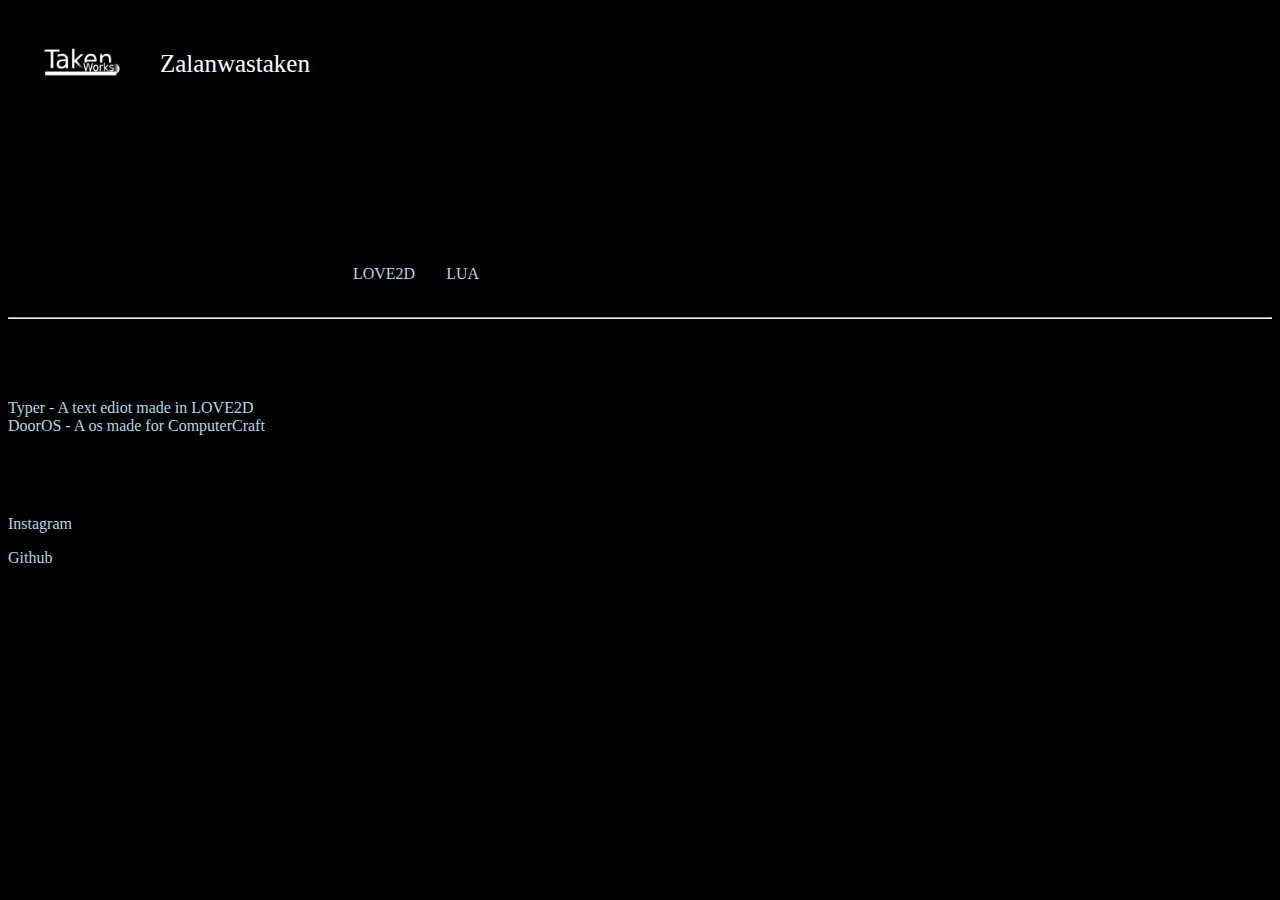
==== about.html @ b1d669b7 "Initial" ====
<!DOCTYPE html>
<html>
    <head>
        <meta name="viewport" content="width=device-width, initial-scale=1.0">
        <style>
            @import "about-style.css";
        </style>
    </head>
    <body bgcolor="black">
        <div class="headerdiv">
            <a href="./index.html"><img id="logoimage" src="./data/images/name.png" alt="logo" width="150" height="120"></a>
            <a class="nametab" href="./about.html">Zalanwastaken</a>
        </div>
        <div class="bodydiv">
            <p style="font-size: 40px;" align="center">Zalanwastaken</p>
            <p align="center" style="position: absolute; top: 200px; width: 100vw;">About me</p>
            <p>I love making games(and some other stuff ^_^) using <a href="https://love2d.org/">LOVE2D</a> and <a href="https://www.lua.org/">LUA</a><br>
            I make most of my stuff to be black and white like this site, I like how it looks</p>
            <hr>
            <h1>My stuff:</h1>
            <p><a href="https://github.com/zalanwastaken/typer">Typer - A text ediot made in LOVE2D</a><br>
            <a href="https://github.com/zalanwastaken/Door-os">DoorOS - A os made for ComputerCraft</a></p>
            <h1>Socials</h1>
            <p><a href="https://www.instagram.com/zalanwastaken/">Instagram</a><br>
            </p><a href="https://github.com/zalanwastaken">Github</a>
        </div>
    </body>
</html>
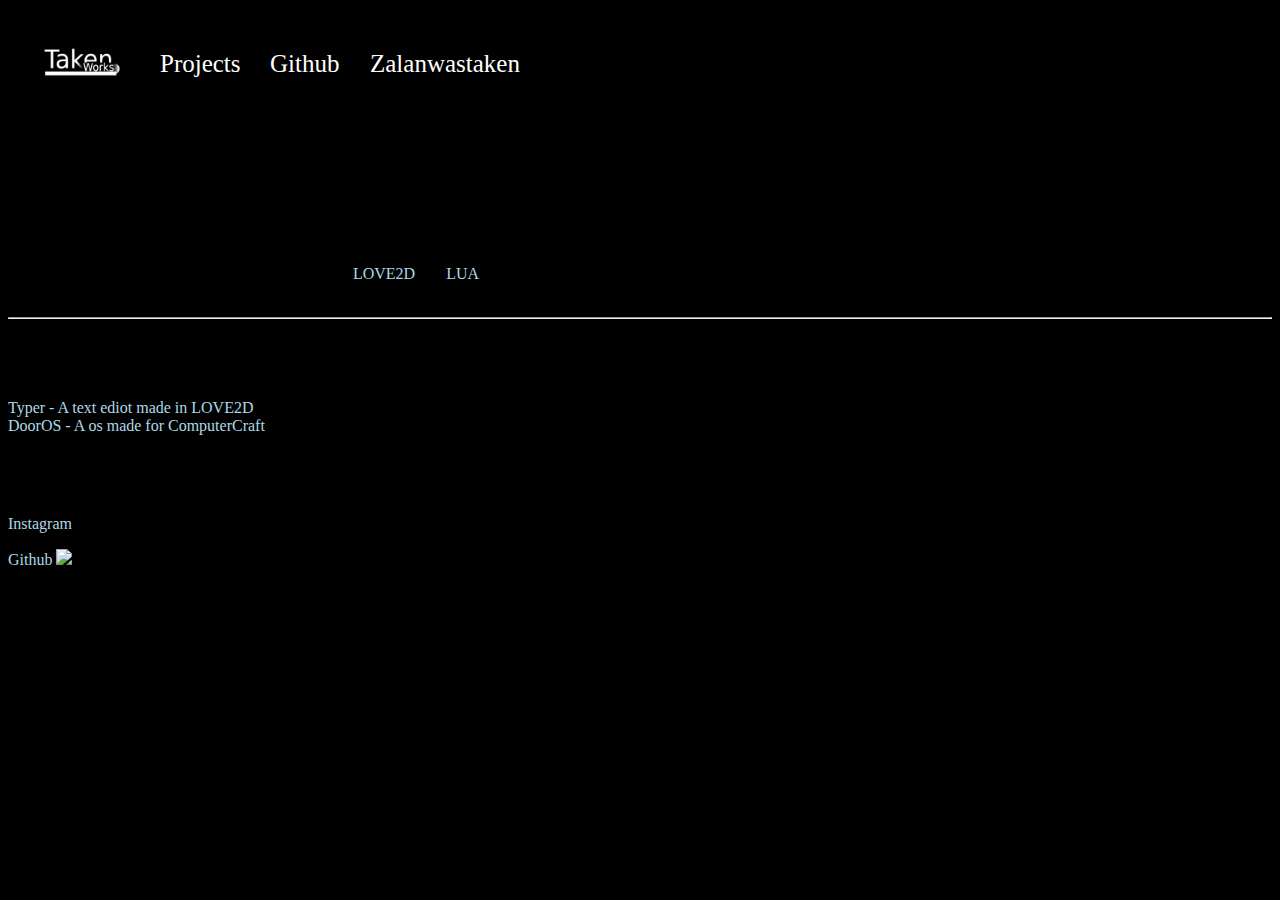
==== commit 7fa146a5: "added projects page" ====
--- a/about.html
+++ b/about.html
@@ -9,6 +9,8 @@
     <body bgcolor="black">
         <div class="headerdiv">
             <a href="./index.html"><img id="logoimage" src="./data/images/name.png" alt="logo" width="150" height="120"></a>
+            <a href="https://github.com/zalanwastaken" class="githubtab">Github</a>
+            <a href="./projects.html" class="projectstab">Projects</a>
             <a class="nametab" href="./about.html">Zalanwastaken</a>
         </div>
         <div class="bodydiv">
@@ -23,6 +25,7 @@
             <h1>Socials</h1>
             <p><a href="https://www.instagram.com/zalanwastaken/">Instagram</a><br>
             </p><a href="https://github.com/zalanwastaken">Github</a>
+            <img src="./neocities.png">
         </div>
     </body>
 </html>
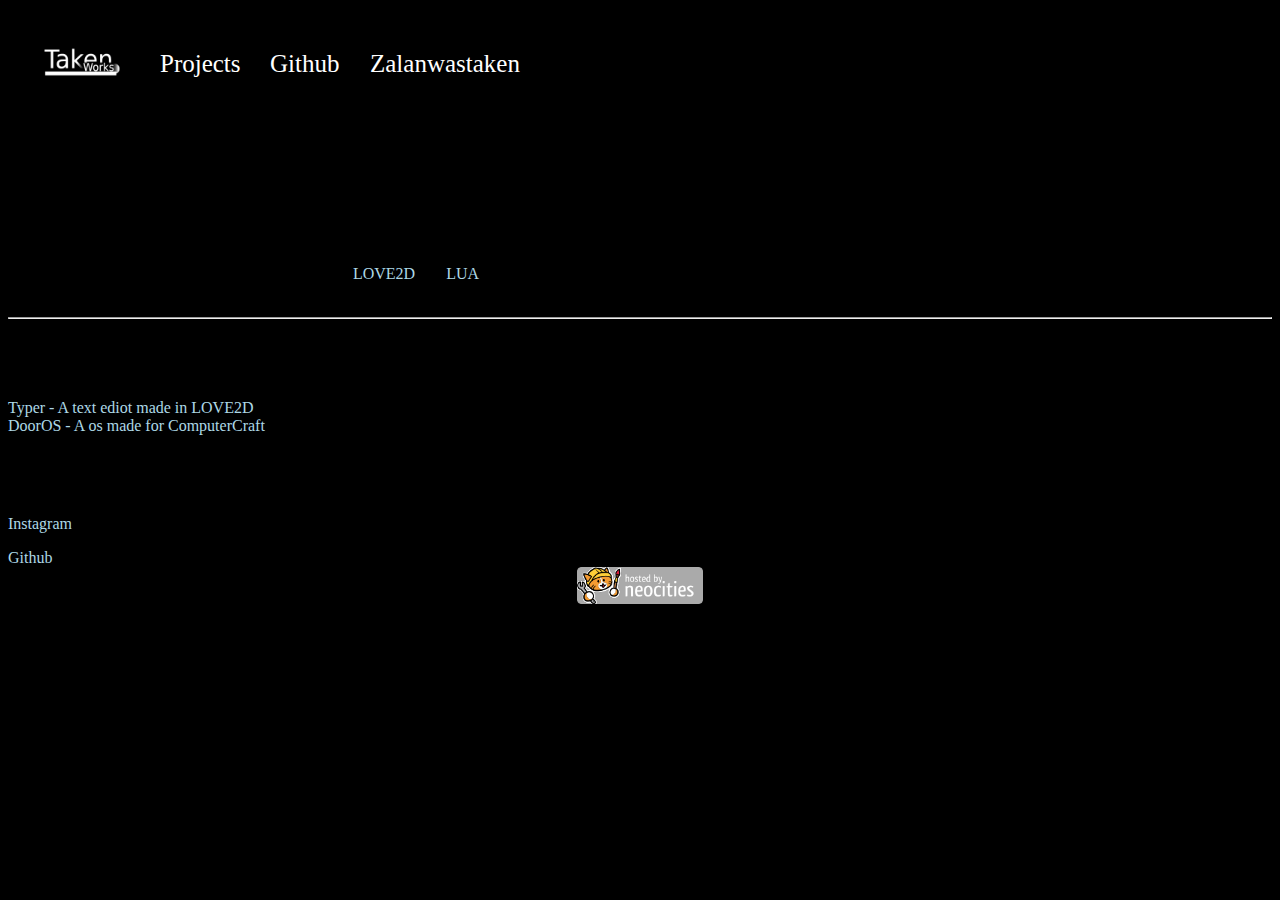
==== commit 872ed0d7: "added not_found and github tab" ====
--- a/about.html
+++ b/about.html
@@ -25,7 +25,7 @@
             <h1>Socials</h1>
             <p><a href="https://www.instagram.com/zalanwastaken/">Instagram</a><br>
             </p><a href="https://github.com/zalanwastaken">Github</a>
-            <img src="./neocities.png">
+            <img src="./neocities.png" style="display: block; margin-left: auto; margin-right: auto; width: 10%;">
         </div>
     </body>
 </html>
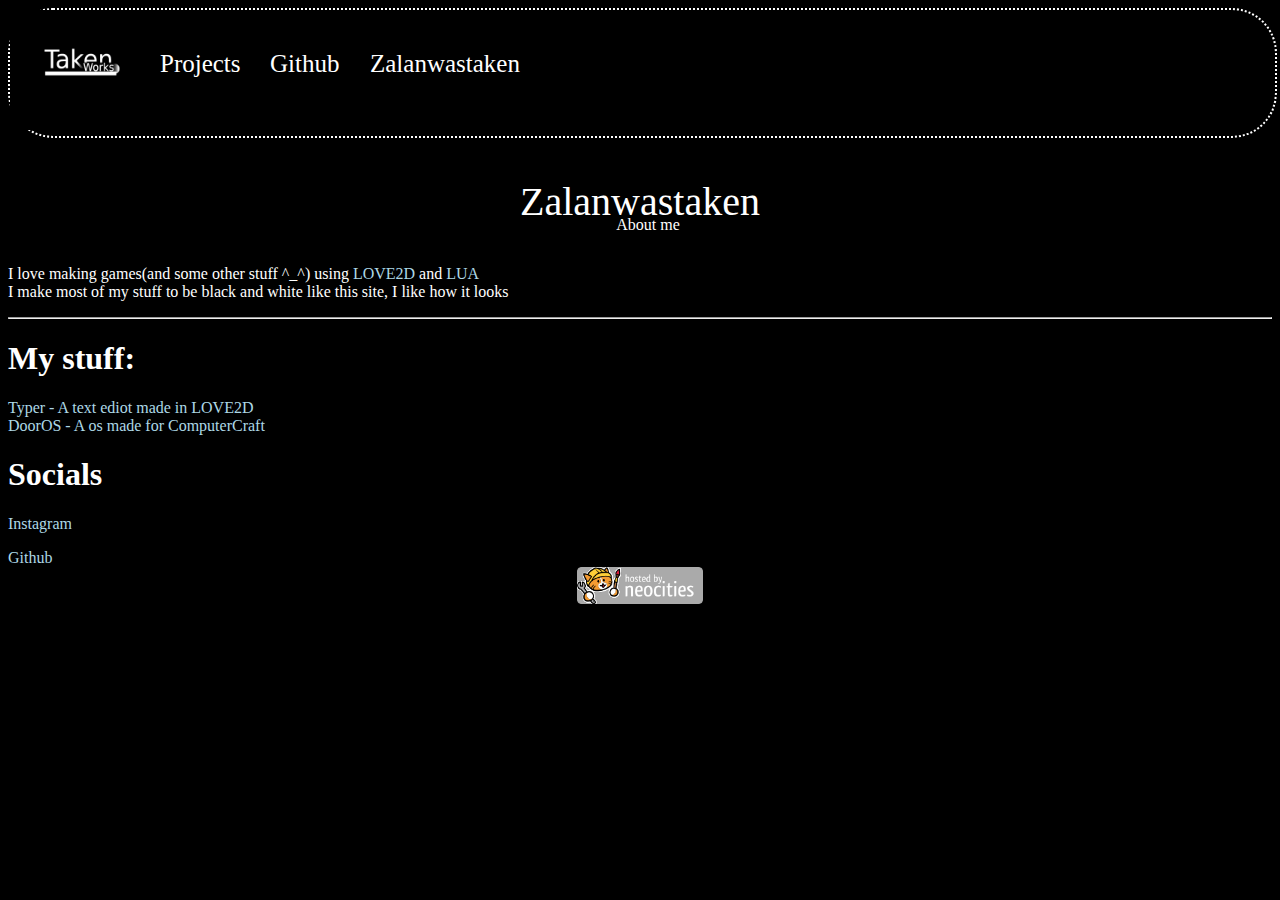
==== commit 35479240: "snapshort" ====
--- a/about.html
+++ b/about.html
@@ -3,10 +3,10 @@
     <head>
         <meta name="viewport" content="width=device-width, initial-scale=1.0">
         <style>
-            @import "about-style.css";
+            @import "data/css/about-style.css";
         </style>
     </head>
-    <body bgcolor="black">
+    <body bgcolor="black" style="color: white;">
         <div class="headerdiv">
             <a href="./index.html"><img id="logoimage" src="./data/images/name.png" alt="logo" width="150" height="120"></a>
             <a href="https://github.com/zalanwastaken" class="githubtab">Github</a>
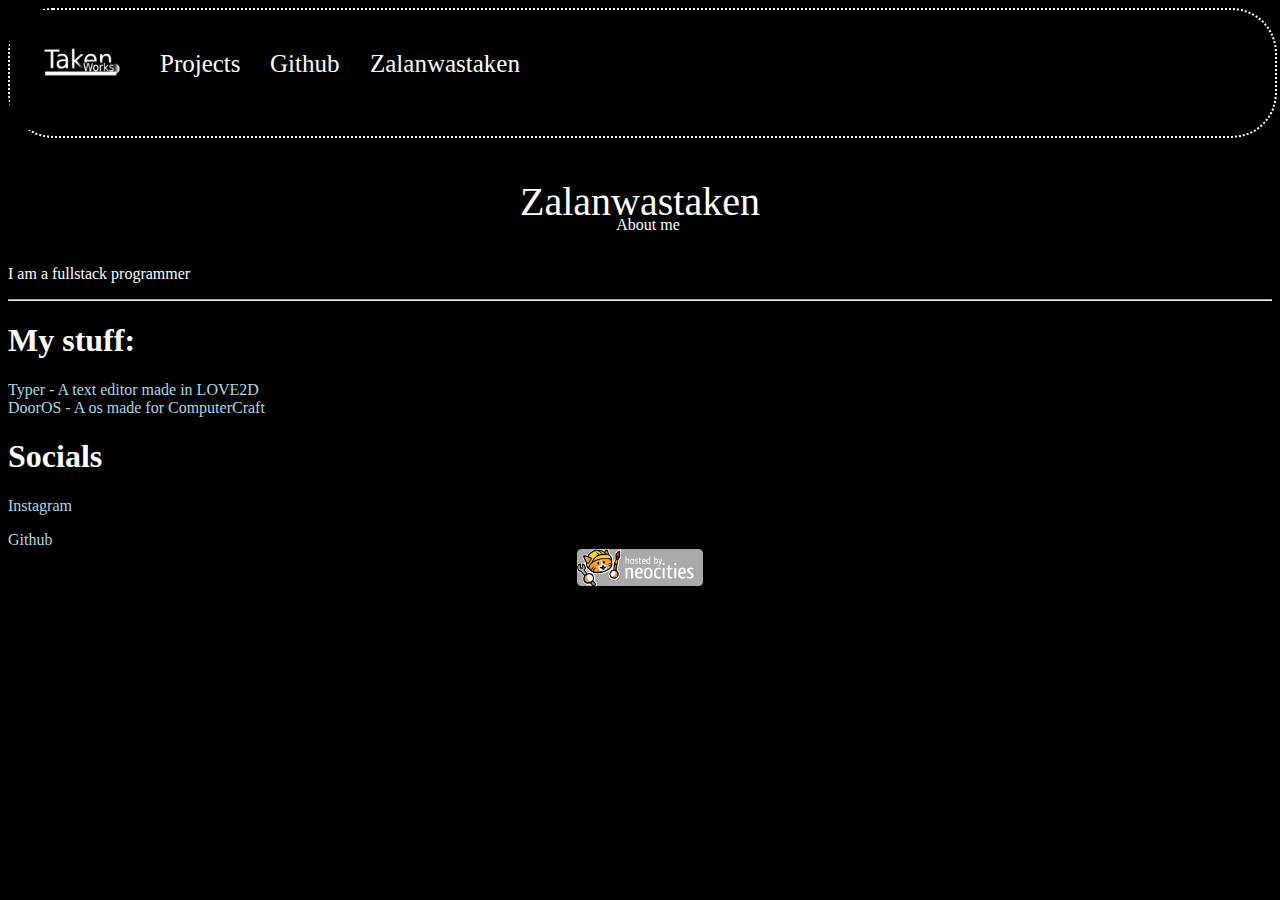
==== commit 6feafbe6: "snapshort" ====
--- a/about.html
+++ b/about.html
@@ -16,11 +16,10 @@
         <div class="bodydiv">
             <p style="font-size: 40px;" align="center">Zalanwastaken</p>
             <p align="center" style="position: absolute; top: 200px; width: 100vw;">About me</p>
-            <p>I love making games(and some other stuff ^_^) using <a href="https://love2d.org/">LOVE2D</a> and <a href="https://www.lua.org/">LUA</a><br>
-            I make most of my stuff to be black and white like this site, I like how it looks</p>
+            <p>I am a <span class="enlargeongiver">fullstack</span> <span class="enlargeongiver">programmer</span></p>
             <hr>
             <h1>My stuff:</h1>
-            <p><a href="https://github.com/zalanwastaken/typer">Typer - A text ediot made in LOVE2D</a><br>
+            <p><a href="https://github.com/zalanwastaken/typer">Typer - A text editor made in LOVE2D</a><br>
             <a href="https://github.com/zalanwastaken/Door-os">DoorOS - A os made for ComputerCraft</a></p>
             <h1>Socials</h1>
             <p><a href="https://www.instagram.com/zalanwastaken/">Instagram</a><br>
